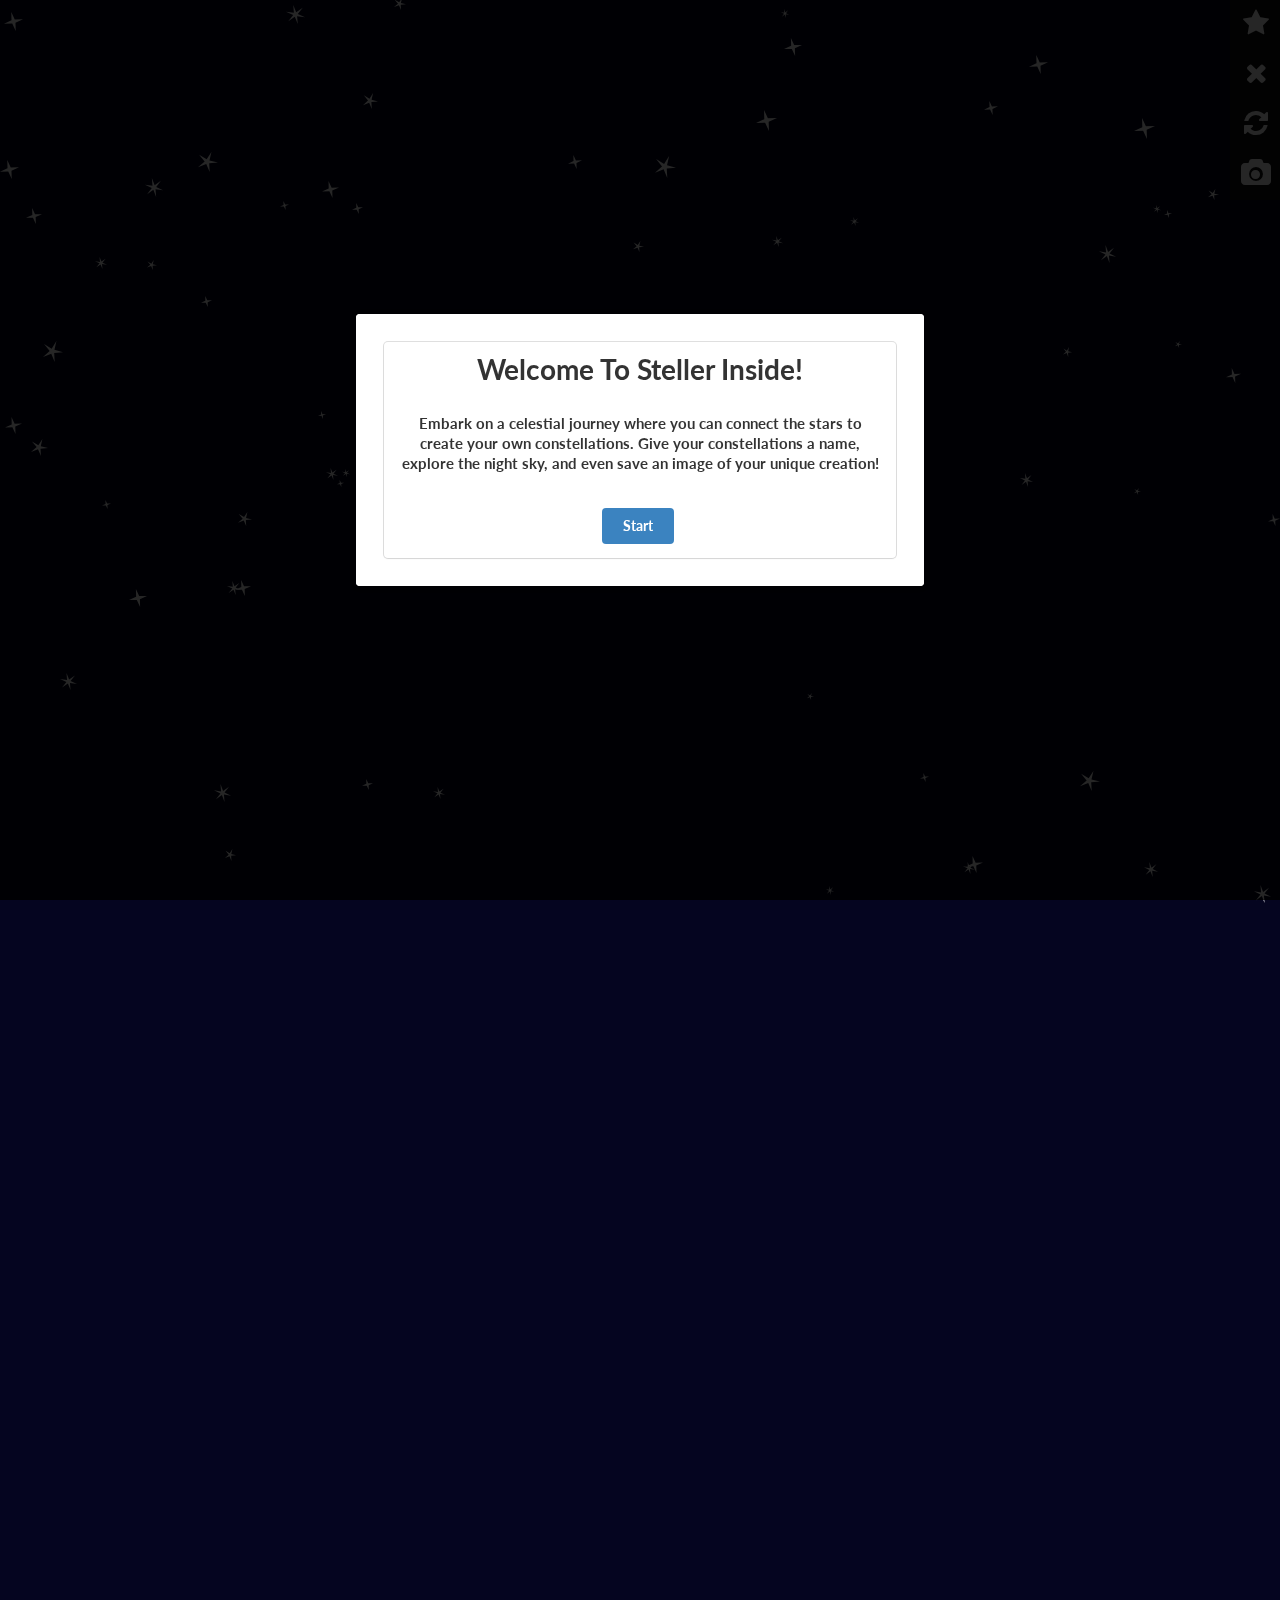
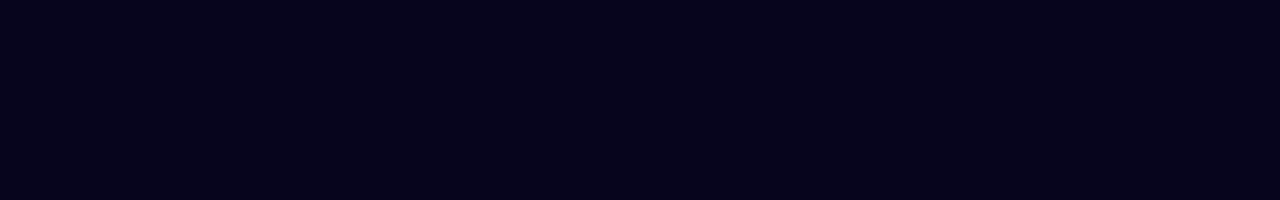
==== constellation-maker-master/index.html @ 7b247990 "first commit" ====
<!DOCTYPE html>
<html>
	<head>
		<title>Welcome To Steller Inside</title>
		<link rel='shortcut icon' href='images/star.ico'>
		<script type="text/javascript" src="js/jquery-2.1.1.min.js"></script>
		<script type="text/javascript" src="js/semantic.min.js"></script>
		<script type="text/javascript" src="js/html2canvas.js"></script>
		<link rel="stylesheet" type="text/css" href="css/semantic.min.css">
		<link rel="stylesheet" type="text/css" href="css/stars.css">
		<script type="text/javascript" src="js/constellations.js"></script>
	</head>
	<body>
		<main>
			<div>
				<div id="stars">
					<canvas id="canvas"></canvas>
				</div>
			</div>
			<div id="showNav" title="options">
				<i class="big star icon"></i>
			</div>
			<div id="clear" title="Clear the lines">
				<i class="big remove icon"></i>
			</div>
			<div id="reset" title="Generate new stars">
				<i class="big refresh icon"></i>
			</div>
			<div id="save" title="Save the pattern">
				<i class="big photo icon"></i>
			</div>
		<main>
		<div id="nav" class="ui right sidebar menu">
			<a class="item">
		    	<div>Number of Stars: <span id="nbStarsValue"></span></div><br/><input type="range" min="30" max="200" id="nbStars"/>
		    	<div class="small">All patterns are cleared when removing stars</div>
		    </a>
		    <a class="item">
		    	Sky Colour: <input type="color" value="rgb(5,5,32)" id="skyColour"/>
		    </a>
		    <a class="item check">
		    	<div class="inline field">
				    <div class="ui checkbox">
				      <input type="checkbox" id="resize">
				    </div>
				  </div>
			    <div>Resize with Window</div>
			    <div class="very small">Constellation lines and stars may not line up when resizing is on</div>
		    </a>
		</div>
		<div class="ui small modal" id="start">
		  <div class="content">
		    <div class="ui horizontal center aligned segment">
		    	<h1 class="ui header">Welcome To Steller Inside!</h1>
		    	<h4 class="ui header">
		    		Embark on a celestial journey where you can connect the stars to create your own constellations. Give your constellations a name, explore the night sky, and even save an image of your unique creation!
		    	</h4>
		    	<br/>
		    	<div class="ui button blue close">Start</div>
		    </div>
		  </div>
		</div>
		<div class="ui modal" id="download">
			<i class="close icon"></i>
		  <div class="content">
		    <div class="ui horizontal center aligned segment">
		    	<img class="ui centered image" id="preview" src="">
		    	<br/>
		    	
				<div class="ui horizontal center aligned segment">
					<img class="ui centered image" id="preview" src="">
					<br/>
					<a class="ui button blue" id="nameConstellationButton" onclick="nameConstellation()">Name the constellation</a>
					<a class="ui button blue" id="downloadButton" download="constellation.png">Download</a>
					
				</div>
				
				<script>
					function nameConstellation() {
						// Prompt the user for a constellation name
						const constellationName = prompt("Enter the name of the constellation:");
						
						// Check if the user entered a name
						if (constellationName) {
							// Set the download button with the new name
							const downloadButton = document.getElementById("downloadButton");
							downloadButton.setAttribute("download", `${constellationName}.png`);
							alert(`You named the constellation: ${constellationName}`);
						} else {
							alert("No name entered.");
						}
					}
				</script>
				
		    </div>
		  </div>
		</div>
	</body>
</html>
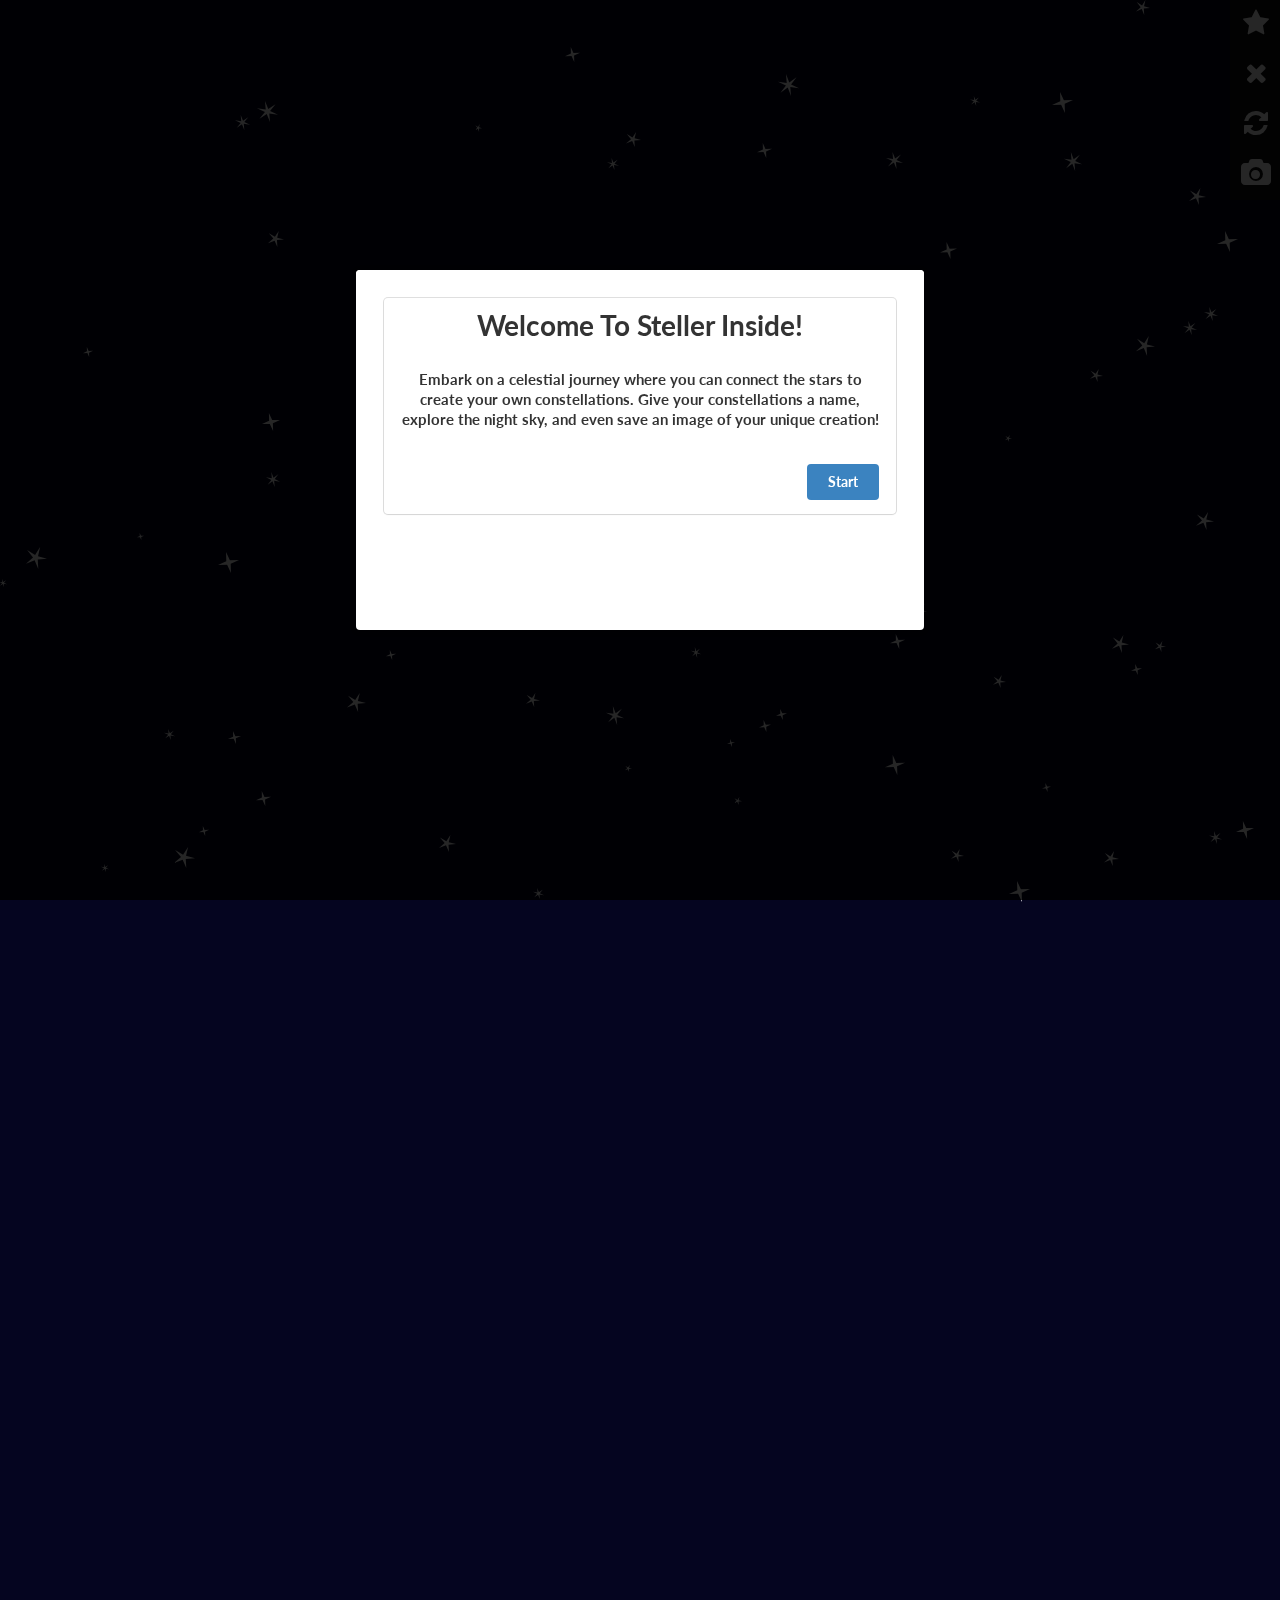
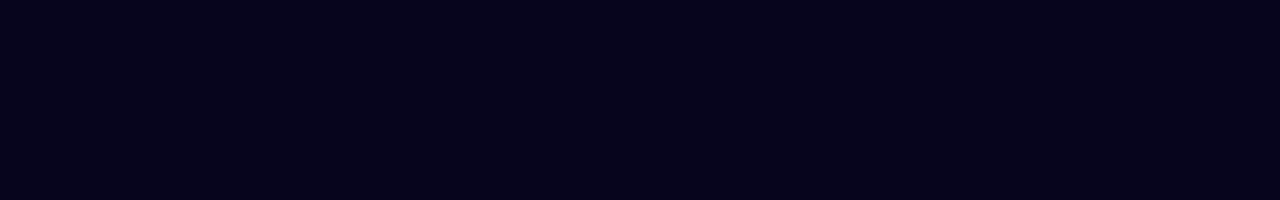
==== commit 86b0aecf: "pf" ====
--- a/constellation-maker-master/index.html
+++ b/constellation-maker-master/index.html
@@ -1,99 +1,181 @@
 <!DOCTYPE html>
 <html>
-	<head>
-		<title>Welcome To Steller Inside</title>
-		<link rel='shortcut icon' href='images/star.ico'>
-		<script type="text/javascript" src="js/jquery-2.1.1.min.js"></script>
-		<script type="text/javascript" src="js/semantic.min.js"></script>
-		<script type="text/javascript" src="js/html2canvas.js"></script>
-		<link rel="stylesheet" type="text/css" href="css/semantic.min.css">
-		<link rel="stylesheet" type="text/css" href="css/stars.css">
-		<script type="text/javascript" src="js/constellations.js"></script>
-	</head>
-	<body>
-		<main>
-			<div>
-				<div id="stars">
-					<canvas id="canvas"></canvas>
-				</div>
-			</div>
-			<div id="showNav" title="options">
-				<i class="big star icon"></i>
-			</div>
-			<div id="clear" title="Clear the lines">
-				<i class="big remove icon"></i>
-			</div>
-			<div id="reset" title="Generate new stars">
-				<i class="big refresh icon"></i>
-			</div>
-			<div id="save" title="Save the pattern">
-				<i class="big photo icon"></i>
-			</div>
-		<main>
-		<div id="nav" class="ui right sidebar menu">
-			<a class="item">
-		    	<div>Number of Stars: <span id="nbStarsValue"></span></div><br/><input type="range" min="30" max="200" id="nbStars"/>
-		    	<div class="small">All patterns are cleared when removing stars</div>
-		    </a>
-		    <a class="item">
-		    	Sky Colour: <input type="color" value="rgb(5,5,32)" id="skyColour"/>
-		    </a>
-		    <a class="item check">
-		    	<div class="inline field">
-				    <div class="ui checkbox">
-				      <input type="checkbox" id="resize">
-				    </div>
-				  </div>
-			    <div>Resize with Window</div>
-			    <div class="very small">Constellation lines and stars may not line up when resizing is on</div>
-		    </a>
-		</div>
-		<div class="ui small modal" id="start">
-		  <div class="content">
-		    <div class="ui horizontal center aligned segment">
-		    	<h1 class="ui header">Welcome To Steller Inside!</h1>
-		    	<h4 class="ui header">
-		    		Embark on a celestial journey where you can connect the stars to create your own constellations. Give your constellations a name, explore the night sky, and even save an image of your unique creation!
-		    	</h4>
-		    	<br/>
-		    	<div class="ui button blue close">Start</div>
-		    </div>
-		  </div>
-		</div>
-		<div class="ui modal" id="download">
-			<i class="close icon"></i>
-		  <div class="content">
-		    <div class="ui horizontal center aligned segment">
-		    	<img class="ui centered image" id="preview" src="">
-		    	<br/>
-		    	
-				<div class="ui horizontal center aligned segment">
-					<img class="ui centered image" id="preview" src="">
-					<br/>
-					<a class="ui button blue" id="nameConstellationButton" onclick="nameConstellation()">Name the constellation</a>
-					<a class="ui button blue" id="downloadButton" download="constellation.png">Download</a>
-					
-				</div>
-				
-				<script>
-					function nameConstellation() {
-						// Prompt the user for a constellation name
-						const constellationName = prompt("Enter the name of the constellation:");
-						
-						// Check if the user entered a name
-						if (constellationName) {
-							// Set the download button with the new name
-							const downloadButton = document.getElementById("downloadButton");
-							downloadButton.setAttribute("download", `${constellationName}.png`);
-							alert(`You named the constellation: ${constellationName}`);
-						} else {
-							alert("No name entered.");
-						}
-					}
-				</script>
-				
-		    </div>
-		  </div>
-		</div>
-	</body>
+<head>
+    <title>Welcome To Steller Inside</title>
+    <link rel='shortcut icon' href='images/star.ico'>
+    <script type="text/javascript" src="js/jquery-2.1.1.min.js"></script>
+    <script type="text/javascript" src="js/semantic.min.js"></script>
+    <script type="text/javascript" src="js/html2canvas.js"></script>
+    <link rel="stylesheet" type="text/css" href="css/semantic.min.css">
+    <link rel="stylesheet" type="text/css" href="css/stars.css">
+    <script type="text/javascript" src="js/constellations.js"></script>
+
+    <style>
+        /* Modal container */
+        .modal {
+            display: none; /* Hidden by default */
+            position: fixed; /* Stay in place */
+            z-index: 1000; /* Sit on top */
+            left: 0;
+            top: 0;
+            width: 100%; /* Full width */
+            height: 40%; /* Full height */
+            background-color: rgba(0, 0, 0, 0.6); /* Black background with opacity */
+        }
+
+        /* Modal content */
+        .modal-content {
+            background-color: #fefefe;
+            margin: 15% auto; /* 15% from the top and centered */
+            padding: 20px;
+            border: 1px solid #888;
+            width: 60%; /* Bigger width */
+            text-align: center; /* Center text */
+        }
+
+        /* Close button */
+        .close {
+            color: #aaa;
+            float: right;
+            font-size: 28px;
+            font-weight: bold;
+        }
+
+        .close:hover,
+        .close:focus {
+            color: black;
+            text-decoration: none;
+            cursor: pointer;
+        }
+    </style>
+</head>
+
+<body>
+<main>
+    <div>
+        <div id="stars">
+            <canvas id="canvas"></canvas>
+        </div>
+    </div>
+    <div id="showNav" title="options">
+        <i class="big star icon"></i>
+    </div>
+    <div id="clear" title="Clear the lines">
+        <i class="big remove icon"></i>
+    </div>
+    <div id="reset" title="Generate new stars">
+        <i class="big refresh icon"></i>
+    </div>
+    <div id="save" title="Save the pattern">
+        <i class="big photo icon"></i>
+    </div>
+<main>
+<div id="nav" class="ui right sidebar menu">
+    <a class="item">
+        <div>Number of Stars: <span id="nbStarsValue"></span></div><br/><input type="range" min="30" max="200"
+                                                                               id="nbStars"/>
+        <div class="small">All patterns are cleared when removing stars</div>
+    </a>
+    <a class="item">
+        Sky Colour: <input type="color" value="rgb(5,5,32)" id="skyColour"/>
+    </a>
+    <a class="item check">
+        <div class="inline field">
+            <div class="ui checkbox">
+                <input type="checkbox" id="resize">
+            </div>
+        </div>
+        <div>Resize with Window</div>
+        <div class="very small">Constellation lines and stars may not line up when resizing is on</div>
+    </a>
+</div>
+<div class="ui small modal" id="start">
+    <div class="content">
+        <div class="ui horizontal center aligned segment">
+            <h1 class="ui header">Welcome To Steller Inside!</h1>
+            <h4 class="ui header">
+                Embark on a celestial journey where you can connect the stars to create your own constellations. Give your constellations a name, explore the night sky, and even save an image of your unique creation!
+            </h4>
+            <br/>
+            <div class="ui button blue close">Start</div>
+        </div>
+    </div>
+</div>
+
+<!-- Share Constellation Popup Modal -->
+<div id="popupModal" class="modal">
+    <div class="modal-content">
+        <span id="closePopup" class="close">&times;</span>
+        <p>Share your constellation using the link below:</p>
+        <p id="staticLink">http://127.0.0.1:5500/constellation-maker-master/index.html</p>
+        <button id="copyLinkButton" class="ui button blue">Copy Link</button>
+    </div>
+</div>
+
+<div class="ui modal" id="download">
+    <i class="close icon"></i>
+    <div class="content">
+        <div class="ui horizontal center aligned segment">
+            <img class="ui centered image" id="preview" src="">
+            <br/>
+
+            <div class="ui horizontal center aligned segment">
+                <img class="ui centered image" id="preview" src="">
+                <br/>
+                <a class="ui button blue" id="nameConstellationButton" onclick="nameConstellation()">Name the
+                    constellation</a>
+                <a class="ui button blue" id="downloadButton" download="constellation.png">Download</a>
+                <a class="ui button blue" id="shareButton">Share Your Constellation</a>
+            </div>
+        </div>
+    </div>
+</div>
+
+<script>
+    function nameConstellation() {
+        // Prompt the user for a constellation name
+        const constellationName = prompt("Enter the name of the constellation:");
+
+        // Check if the user entered a name
+        if (constellationName) {
+            // Set the download button with the new name
+            const downloadButton = document.getElementById("downloadButton");
+            downloadButton.setAttribute("download", ${constellationName}.png);
+            alert(You named the constellation: ${constellationName});
+        } else {
+            alert("No name entered.");
+        }
+    }
+
+    // Share Constellation Button Click
+    document.getElementById('shareButton').addEventListener('click', function () {
+        document.getElementById('popupModal').style.display = "block";
+    });
+
+    // Copy Link Button Click
+    document.getElementById('copyLinkButton').addEventListener('click', function () {
+        const linkText = document.getElementById('staticLink');
+        const textArea = document.createElement('textarea');
+        textArea.value = linkText.textContent;
+        document.body.appendChild(textArea);
+        textArea.select();
+        document.execCommand('copy');
+        document.body.removeChild(textArea);
+        alert('Link copied to clipboard!');
+    });
+
+    // Close the modal when the user clicks the "x" button
+    document.getElementById('closePopup').addEventListener('click', function () {
+        document.getElementById('popupModal').style.display = "none";
+    });
+
+    // Close the modal if the user clicks anywhere outside of it
+    window.onclick = function (event) {
+        if (event.target == document.getElementById('popupModal')) {
+            document.getElementById('popupModal').style.display = "none";
+        }
+    };
+</script>
+
+</body>
 </html>
